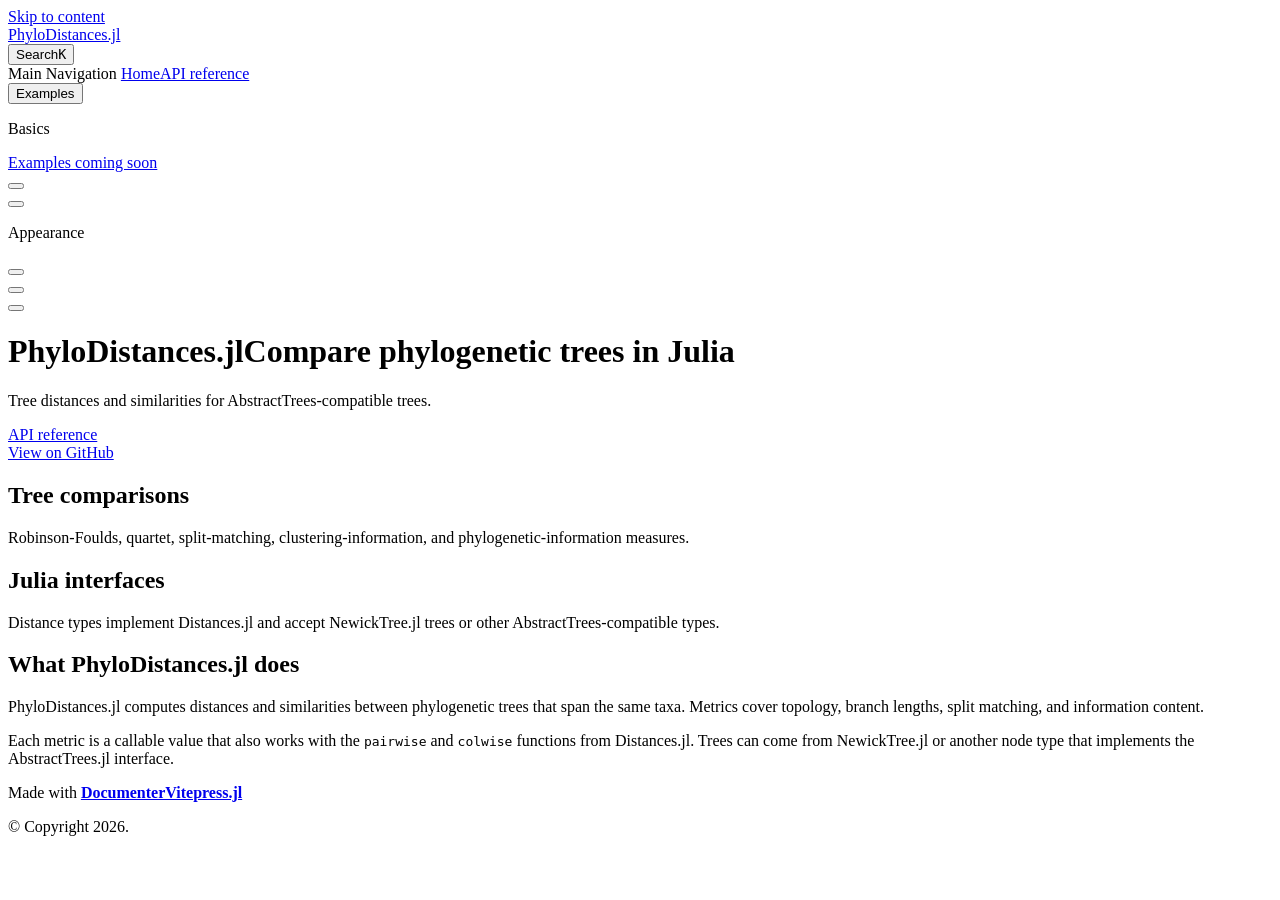
==== dev/index.html @ 82feea32 "build based on 6c17040" ====
<!DOCTYPE html>
<html lang="en-US" dir="ltr">
  <head>
    <meta charset="utf-8">
    <meta name="viewport" content="width=device-width,initial-scale=1">
    <title>PhyloDistances.jl</title>
    <meta name="description" content="Documentation for PhyloDistances.jl">
    <meta name="generator" content="VitePress v1.6.4">
    <link rel="preload stylesheet" href="/PhyloDistances.jl/dev/assets/style.DbY0wgqW.css" as="style">
    <link rel="preload stylesheet" href="/PhyloDistances.jl/dev/vp-icons.css" as="style">
    
    <script type="module" src="/PhyloDistances.jl/dev/assets/app.-Ji77pOr.js"></script>
    <link rel="preload" href="/PhyloDistances.jl/dev/assets/inter-roman-latin.Di8DUHzh.woff2" as="font" type="font/woff2" crossorigin="">
    <link rel="modulepreload" href="/PhyloDistances.jl/dev/assets/chunks/theme.cIcsrs96.js">
    <link rel="modulepreload" href="/PhyloDistances.jl/dev/assets/chunks/framework.DqkVeq_J.js">
    <link rel="modulepreload" href="/PhyloDistances.jl/dev/assets/index.md.91yVW-Fr.lean.js">
    <script src="/PhyloDistances.jl/versions.js"></script>
    <script src="/PhyloDistances.jl/dev/siteinfo.js"></script>
    <meta name="robots" content="noindex, nofollow">
    <script id="check-dark-mode">(()=>{const e=localStorage.getItem("vitepress-theme-appearance")||"auto",a=window.matchMedia("(prefers-color-scheme: dark)").matches;(!e||e==="auto"?a:e==="dark")&&document.documentElement.classList.add("dark")})();</script>
    <script id="check-mac-os">document.documentElement.classList.toggle("mac",/Mac|iPhone|iPod|iPad/i.test(navigator.platform));</script>
  </head>
  <body>
    <div id="app"><div class="Layout" data-v-a9a9e638><!--[--><!--]--><!--[--><span tabindex="-1" data-v-492508fc></span><a href="#VPContent" class="VPSkipLink visually-hidden" data-v-492508fc>Skip to content</a><!--]--><!----><header class="VPNav" data-v-a9a9e638 data-v-f1e365da><div class="VPNavBar" data-v-f1e365da data-v-822684d1><div class="wrapper" data-v-822684d1><div class="container" data-v-822684d1><div class="title" data-v-822684d1><div class="VPNavBarTitle" data-v-822684d1 data-v-0f4f798b><a class="title" href="/PhyloDistances.jl/dev/" data-v-0f4f798b><!--[--><!--]--><!----><span data-v-0f4f798b>PhyloDistances.jl</span><!--[--><!--]--></a></div></div><div class="content" data-v-822684d1><div class="content-body" data-v-822684d1><!--[--><!--[--><!--[--><!----><!--]--><!--]--><!--]--><div class="VPNavBarSearch search" data-v-822684d1><!--[--><!----><div id="local-search"><button type="button" class="DocSearch DocSearch-Button" aria-label="Search"><span class="DocSearch-Button-Container"><span class="vp-icon DocSearch-Search-Icon"></span><span class="DocSearch-Button-Placeholder">Search</span></span><span class="DocSearch-Button-Keys"><kbd class="DocSearch-Button-Key"></kbd><kbd class="DocSearch-Button-Key">K</kbd></span></button></div><!--]--></div><nav aria-labelledby="main-nav-aria-label" class="VPNavBarMenu menu" data-v-822684d1 data-v-e6d46098><span id="main-nav-aria-label" class="visually-hidden" data-v-e6d46098> Main Navigation </span><!--[--><!--[--><a class="VPLink link VPNavBarMenuLink" href="/PhyloDistances.jl/dev/index" tabindex="0" data-v-e6d46098 data-v-956ec74c><!--[--><span data-v-956ec74c>Home</span><!--]--></a><!--]--><!--[--><a class="VPLink link VPNavBarMenuLink" href="/PhyloDistances.jl/dev/api" tabindex="0" data-v-e6d46098 data-v-956ec74c><!--[--><span data-v-956ec74c>API reference</span><!--]--></a><!--]--><!--[--><div class="VPFlyout VPNavBarMenuGroup" data-v-e6d46098 data-v-04f5c5e9><button type="button" class="button" aria-haspopup="true" aria-expanded="false" data-v-04f5c5e9><span class="text" data-v-04f5c5e9><!----><span data-v-04f5c5e9>Examples</span><span class="vpi-chevron-down text-icon" data-v-04f5c5e9></span></span></button><div class="menu" data-v-04f5c5e9><div class="VPMenu" data-v-04f5c5e9 data-v-7dd3104a><div class="items" data-v-7dd3104a><!--[--><!--[--><div class="VPMenuGroup" data-v-7dd3104a data-v-48c802d0><p class="title" data-v-48c802d0>Basics</p><!--[--><!--[--><div class="VPMenuLink" data-v-48c802d0 data-v-acbfed09><a class="VPLink link" href="/PhyloDistances.jl/dev/demos/basics/placeholder" data-v-acbfed09><!--[--><span data-v-acbfed09>Examples coming soon</span><!--]--></a></div><!--]--><!--]--></div><!--]--><!--]--></div><!--[--><!--]--></div></div></div><!--]--><!--[--><!----><!--]--><!--]--></nav><!----><div class="VPNavBarAppearance appearance" data-v-822684d1 data-v-af096f4a><button class="VPSwitch VPSwitchAppearance" type="button" role="switch" title aria-checked="false" data-v-af096f4a data-v-e40a8bb6 data-v-4a1c76db><span class="check" data-v-4a1c76db><span class="icon" data-v-4a1c76db><!--[--><span class="vpi-sun sun" data-v-e40a8bb6></span><span class="vpi-moon moon" data-v-e40a8bb6></span><!--]--></span></span></button></div><div class="VPSocialLinks VPNavBarSocialLinks social-links" data-v-822684d1 data-v-164c457f data-v-ee7a9424><!--[--><a class="VPSocialLink no-icon" href="https://github.com/cvigilv/PhyloDistances.jl" aria-label="github" target="_blank" rel="noopener" data-v-ee7a9424 data-v-d26d30cb><span class="vpi-social-github"></span></a><!--]--></div><div class="VPFlyout VPNavBarExtra extra" data-v-822684d1 data-v-925effce data-v-04f5c5e9><button type="button" class="button" aria-haspopup="true" aria-expanded="false" aria-label="extra navigation" data-v-04f5c5e9><span class="vpi-more-horizontal icon" data-v-04f5c5e9></span></button><div class="menu" data-v-04f5c5e9><div class="VPMenu" data-v-04f5c5e9 data-v-7dd3104a><!----><!--[--><!--[--><!----><div class="group" data-v-925effce><div class="item appearance" data-v-925effce><p class="label" data-v-925effce>Appearance</p><div class="appearance-action" data-v-925effce><button class="VPSwitch VPSwitchAppearance" type="button" role="switch" title aria-checked="false" data-v-925effce data-v-e40a8bb6 data-v-4a1c76db><span class="check" data-v-4a1c76db><span class="icon" data-v-4a1c76db><!--[--><span class="vpi-sun sun" data-v-e40a8bb6></span><span class="vpi-moon moon" data-v-e40a8bb6></span><!--]--></span></span></button></div></div></div><div class="group" data-v-925effce><div class="item social-links" data-v-925effce><div class="VPSocialLinks social-links-list" data-v-925effce data-v-ee7a9424><!--[--><a class="VPSocialLink no-icon" href="https://github.com/cvigilv/PhyloDistances.jl" aria-label="github" target="_blank" rel="noopener" data-v-ee7a9424 data-v-d26d30cb><span class="vpi-social-github"></span></a><!--]--></div></div></div><!--]--><!--]--></div></div></div><!--[--><!--[--><!--[--><div class="VPFlyout VPNolebaseEnhancedReadabilitiesMenu VPNolebaseEnhancedReadabilitiesMenuFlyout" aria-label="Enhanced Readability" role="menuitem" data-v-04f5c5e9><button type="button" class="button" aria-haspopup="true" aria-expanded="false" data-v-04f5c5e9><span class="text" data-v-04f5c5e9><span class="i-icon-park-outline:book-open option-icon" data-v-04f5c5e9></span><!----><span class="vpi-chevron-down text-icon" data-v-04f5c5e9></span></span></button><div class="menu" data-v-04f5c5e9><div class="VPMenu" data-v-04f5c5e9 data-v-7dd3104a><!----><!--[--><!--]--></div></div></div><!--]--><!--]--><!--]--><button type="button" class="VPNavBarHamburger hamburger" aria-label="mobile navigation" aria-expanded="false" aria-controls="VPNavScreen" data-v-822684d1 data-v-5dea55bf><span class="container" data-v-5dea55bf><span class="top" data-v-5dea55bf></span><span class="middle" data-v-5dea55bf></span><span class="bottom" data-v-5dea55bf></span></span></button></div></div></div></div><div class="divider" data-v-822684d1><div class="divider-line" data-v-822684d1></div></div></div><!----></header><!----><!----><div class="VPContent is-home" id="VPContent" data-v-a9a9e638 data-v-91765379><div class="VPHome" data-v-91765379 data-v-e40e30de><!--[--><!--]--><div class="VPHero VPHomeHero" data-v-e40e30de data-v-3d256e5e><div class="container" data-v-3d256e5e><div class="main" data-v-3d256e5e><!--[--><!--]--><!--[--><h1 class="heading" data-v-3d256e5e><span class="name clip" data-v-3d256e5e>PhyloDistances.jl</span><span class="text" data-v-3d256e5e>Compare phylogenetic trees in Julia</span></h1><p class="tagline" data-v-3d256e5e>Tree distances and similarities for AbstractTrees-compatible trees.</p><!--]--><!--[--><!--]--><div class="actions" data-v-3d256e5e><!--[--><div class="action" data-v-3d256e5e><a class="VPButton medium brand" href="/PhyloDistances.jl/dev/api" data-v-3d256e5e data-v-906d7fb4>API reference</a></div><div class="action" data-v-3d256e5e><a class="VPButton medium alt" href="https://github.com/cvigilv/PhyloDistances.jl" target="_blank" rel="noreferrer" data-v-3d256e5e data-v-906d7fb4>View on GitHub</a></div><!--]--></div><!--[--><!--]--></div><!----></div></div><!--[--><!--]--><!--[--><!--]--><div class="VPFeatures VPHomeFeatures" data-v-e40e30de data-v-d0a190d7><div class="container" data-v-d0a190d7><div class="items" data-v-d0a190d7><!--[--><div class="grid-2 item" data-v-d0a190d7><div class="VPLink no-icon VPFeature" data-v-d0a190d7 data-v-f5e9645b><!--[--><article class="box" data-v-f5e9645b><!----><h2 class="title" data-v-f5e9645b>Tree comparisons</h2><p class="details" data-v-f5e9645b>Robinson-Foulds, quartet, split-matching, clustering-information, and phylogenetic-information measures.</p><!----></article><!--]--></div></div><div class="grid-2 item" data-v-d0a190d7><div class="VPLink no-icon VPFeature" data-v-d0a190d7 data-v-f5e9645b><!--[--><article class="box" data-v-f5e9645b><!----><h2 class="title" data-v-f5e9645b>Julia interfaces</h2><p class="details" data-v-f5e9645b>Distance types implement Distances.jl and accept NewickTree.jl trees or other AbstractTrees-compatible types.</p><!----></article><!--]--></div></div><!--]--></div></div></div><!--[--><!--]--><div class="vp-doc container" style="" data-v-e40e30de data-v-7a48a447><!--[--><div style="position:relative;" data-v-e40e30de><div><h2 id="What-PhyloDistances.jl-does" tabindex="-1">What PhyloDistances.jl does <a class="header-anchor" href="#What-PhyloDistances.jl-does" aria-label="Permalink to &quot;What PhyloDistances.jl does {#What-PhyloDistances.jl-does}&quot;">​</a></h2><p>PhyloDistances.jl computes distances and similarities between phylogenetic trees that span the same taxa. Metrics cover topology, branch lengths, split matching, and information content.</p><p>Each metric is a callable value that also works with the <code>pairwise</code> and <code>colwise</code> functions from Distances.jl. Trees can come from NewickTree.jl or another node type that implements the AbstractTrees.jl interface.</p></div></div><!--]--></div></div></div><footer class="VPFooter" data-v-a9a9e638 data-v-c970a860><div class="container" data-v-c970a860><p class="message" data-v-c970a860>Made with <a href="https://luxdl.github.io/DocumenterVitepress.jl/dev/" target="_blank"><strong>DocumenterVitepress.jl</strong></a><br></p><p class="copyright" data-v-c970a860>© Copyright 2026.</p></div></footer><!--[--><!--]--></div></div>
    <script>window.__VP_HASH_MAP__=JSON.parse("{\"api.md\":\"1T28dr1m\",\"demos_basics_placeholder.md\":\"BFFOJBvw\",\"index.md\":\"91yVW-Fr\"}");window.__VP_SITE_DATA__=JSON.parse("{\"lang\":\"en-US\",\"dir\":\"ltr\",\"title\":\"PhyloDistances.jl\",\"description\":\"Documentation for PhyloDistances.jl\",\"base\":\"/PhyloDistances.jl/dev/\",\"head\":[],\"router\":{\"prefetchLinks\":true},\"appearance\":true,\"themeConfig\":{\"outline\":\"deep\",\"search\":{\"provider\":\"local\",\"options\":{\"detailedView\":true}},\"nav\":[{\"text\":\"Home\",\"link\":\"/index\"},{\"text\":\"API reference\",\"link\":\"/api\"},{\"text\":\"Examples\",\"items\":[{\"text\":\"Basics\",\"items\":[{\"text\":\"Examples coming soon\",\"link\":\"/demos/basics/placeholder\"}]}]},{\"component\":\"VersionPicker\"}],\"sidebar\":[{\"text\":\"Home\",\"link\":\"/index\"},{\"text\":\"API reference\",\"link\":\"/api\"},{\"text\":\"Examples\",\"collapsed\":false,\"items\":[{\"text\":\"Basics\",\"collapsed\":false,\"items\":[{\"text\":\"Examples coming soon\",\"link\":\"/demos/basics/placeholder\"}]}]}],\"sidebarDrawer\":false,\"editLink\":{\"pattern\":\"https://https://github.com/cvigilv/PhyloDistances.jl/edit/main/docs/src/:path\"},\"socialLinks\":[{\"icon\":\"github\",\"link\":\"https://github.com/cvigilv/PhyloDistances.jl\"}],\"footer\":{\"message\":\"Made with <a href=\\\"https://luxdl.github.io/DocumenterVitepress.jl/dev/\\\" target=\\\"_blank\\\"><strong>DocumenterVitepress.jl</strong></a><br>\",\"copyright\":\"© Copyright 2026.\"}},\"locales\":{},\"scrollOffset\":134,\"cleanUrls\":true}");</script>
    
  </body>
</html>
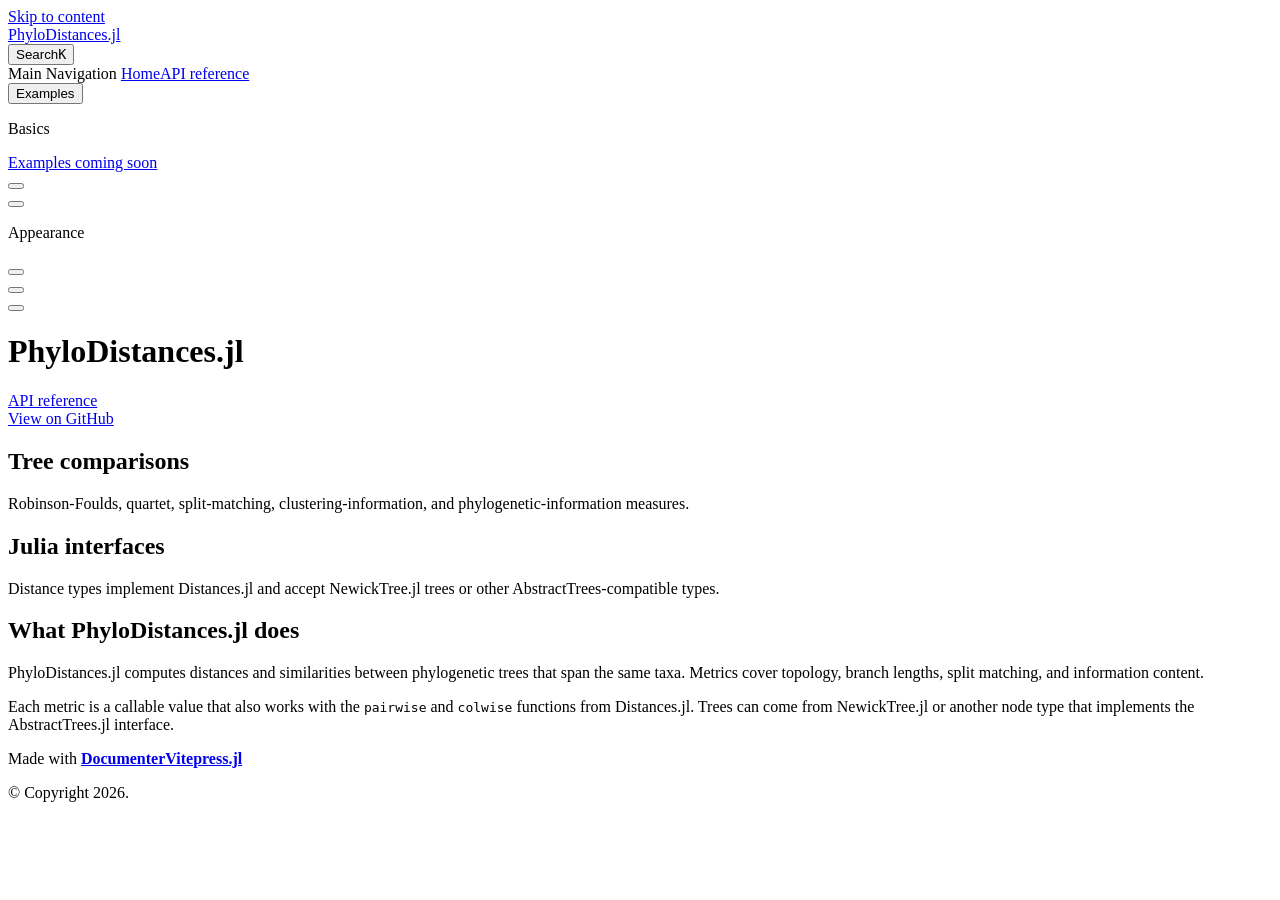
==== commit a44aaa7e: "build based on 11ee240" ====
--- a/dev/index.html
+++ b/dev/index.html
@@ -6,14 +6,15 @@
     <title>PhyloDistances.jl</title>
     <meta name="description" content="Documentation for PhyloDistances.jl">
     <meta name="generator" content="VitePress v1.6.4">
-    <link rel="preload stylesheet" href="/PhyloDistances.jl/dev/assets/style.DbY0wgqW.css" as="style">
+    <link rel="preload stylesheet" href="/PhyloDistances.jl/dev/assets/style.CqmGev8l.css" as="style">
     <link rel="preload stylesheet" href="/PhyloDistances.jl/dev/vp-icons.css" as="style">
     
-    <script type="module" src="/PhyloDistances.jl/dev/assets/app.-Ji77pOr.js"></script>
+    <script type="module" src="/PhyloDistances.jl/dev/assets/app.BFSlcb_h.js"></script>
     <link rel="preload" href="/PhyloDistances.jl/dev/assets/inter-roman-latin.Di8DUHzh.woff2" as="font" type="font/woff2" crossorigin="">
-    <link rel="modulepreload" href="/PhyloDistances.jl/dev/assets/chunks/theme.cIcsrs96.js">
-    <link rel="modulepreload" href="/PhyloDistances.jl/dev/assets/chunks/framework.DqkVeq_J.js">
-    <link rel="modulepreload" href="/PhyloDistances.jl/dev/assets/index.md.91yVW-Fr.lean.js">
+    <link rel="modulepreload" href="/PhyloDistances.jl/dev/assets/chunks/theme.Cm7hDX9J.js">
+    <link rel="modulepreload" href="/PhyloDistances.jl/dev/assets/chunks/framework.H6o03SVj.js">
+    <link rel="modulepreload" href="/PhyloDistances.jl/dev/assets/index.md.WsprhoNp.lean.js">
+    <link rel="icon" href="/PhyloDistances.jl/dev/favicon.ico">
     <script src="/PhyloDistances.jl/versions.js"></script>
     <script src="/PhyloDistances.jl/dev/siteinfo.js"></script>
     <meta name="robots" content="noindex, nofollow">
@@ -21,8 +22,8 @@
     <script id="check-mac-os">document.documentElement.classList.toggle("mac",/Mac|iPhone|iPod|iPad/i.test(navigator.platform));</script>
   </head>
   <body>
-    <div id="app"><div class="Layout" data-v-a9a9e638><!--[--><!--]--><!--[--><span tabindex="-1" data-v-492508fc></span><a href="#VPContent" class="VPSkipLink visually-hidden" data-v-492508fc>Skip to content</a><!--]--><!----><header class="VPNav" data-v-a9a9e638 data-v-f1e365da><div class="VPNavBar" data-v-f1e365da data-v-822684d1><div class="wrapper" data-v-822684d1><div class="container" data-v-822684d1><div class="title" data-v-822684d1><div class="VPNavBarTitle" data-v-822684d1 data-v-0f4f798b><a class="title" href="/PhyloDistances.jl/dev/" data-v-0f4f798b><!--[--><!--]--><!----><span data-v-0f4f798b>PhyloDistances.jl</span><!--[--><!--]--></a></div></div><div class="content" data-v-822684d1><div class="content-body" data-v-822684d1><!--[--><!--[--><!--[--><!----><!--]--><!--]--><!--]--><div class="VPNavBarSearch search" data-v-822684d1><!--[--><!----><div id="local-search"><button type="button" class="DocSearch DocSearch-Button" aria-label="Search"><span class="DocSearch-Button-Container"><span class="vp-icon DocSearch-Search-Icon"></span><span class="DocSearch-Button-Placeholder">Search</span></span><span class="DocSearch-Button-Keys"><kbd class="DocSearch-Button-Key"></kbd><kbd class="DocSearch-Button-Key">K</kbd></span></button></div><!--]--></div><nav aria-labelledby="main-nav-aria-label" class="VPNavBarMenu menu" data-v-822684d1 data-v-e6d46098><span id="main-nav-aria-label" class="visually-hidden" data-v-e6d46098> Main Navigation </span><!--[--><!--[--><a class="VPLink link VPNavBarMenuLink" href="/PhyloDistances.jl/dev/index" tabindex="0" data-v-e6d46098 data-v-956ec74c><!--[--><span data-v-956ec74c>Home</span><!--]--></a><!--]--><!--[--><a class="VPLink link VPNavBarMenuLink" href="/PhyloDistances.jl/dev/api" tabindex="0" data-v-e6d46098 data-v-956ec74c><!--[--><span data-v-956ec74c>API reference</span><!--]--></a><!--]--><!--[--><div class="VPFlyout VPNavBarMenuGroup" data-v-e6d46098 data-v-04f5c5e9><button type="button" class="button" aria-haspopup="true" aria-expanded="false" data-v-04f5c5e9><span class="text" data-v-04f5c5e9><!----><span data-v-04f5c5e9>Examples</span><span class="vpi-chevron-down text-icon" data-v-04f5c5e9></span></span></button><div class="menu" data-v-04f5c5e9><div class="VPMenu" data-v-04f5c5e9 data-v-7dd3104a><div class="items" data-v-7dd3104a><!--[--><!--[--><div class="VPMenuGroup" data-v-7dd3104a data-v-48c802d0><p class="title" data-v-48c802d0>Basics</p><!--[--><!--[--><div class="VPMenuLink" data-v-48c802d0 data-v-acbfed09><a class="VPLink link" href="/PhyloDistances.jl/dev/demos/basics/placeholder" data-v-acbfed09><!--[--><span data-v-acbfed09>Examples coming soon</span><!--]--></a></div><!--]--><!--]--></div><!--]--><!--]--></div><!--[--><!--]--></div></div></div><!--]--><!--[--><!----><!--]--><!--]--></nav><!----><div class="VPNavBarAppearance appearance" data-v-822684d1 data-v-af096f4a><button class="VPSwitch VPSwitchAppearance" type="button" role="switch" title aria-checked="false" data-v-af096f4a data-v-e40a8bb6 data-v-4a1c76db><span class="check" data-v-4a1c76db><span class="icon" data-v-4a1c76db><!--[--><span class="vpi-sun sun" data-v-e40a8bb6></span><span class="vpi-moon moon" data-v-e40a8bb6></span><!--]--></span></span></button></div><div class="VPSocialLinks VPNavBarSocialLinks social-links" data-v-822684d1 data-v-164c457f data-v-ee7a9424><!--[--><a class="VPSocialLink no-icon" href="https://github.com/cvigilv/PhyloDistances.jl" aria-label="github" target="_blank" rel="noopener" data-v-ee7a9424 data-v-d26d30cb><span class="vpi-social-github"></span></a><!--]--></div><div class="VPFlyout VPNavBarExtra extra" data-v-822684d1 data-v-925effce data-v-04f5c5e9><button type="button" class="button" aria-haspopup="true" aria-expanded="false" aria-label="extra navigation" data-v-04f5c5e9><span class="vpi-more-horizontal icon" data-v-04f5c5e9></span></button><div class="menu" data-v-04f5c5e9><div class="VPMenu" data-v-04f5c5e9 data-v-7dd3104a><!----><!--[--><!--[--><!----><div class="group" data-v-925effce><div class="item appearance" data-v-925effce><p class="label" data-v-925effce>Appearance</p><div class="appearance-action" data-v-925effce><button class="VPSwitch VPSwitchAppearance" type="button" role="switch" title aria-checked="false" data-v-925effce data-v-e40a8bb6 data-v-4a1c76db><span class="check" data-v-4a1c76db><span class="icon" data-v-4a1c76db><!--[--><span class="vpi-sun sun" data-v-e40a8bb6></span><span class="vpi-moon moon" data-v-e40a8bb6></span><!--]--></span></span></button></div></div></div><div class="group" data-v-925effce><div class="item social-links" data-v-925effce><div class="VPSocialLinks social-links-list" data-v-925effce data-v-ee7a9424><!--[--><a class="VPSocialLink no-icon" href="https://github.com/cvigilv/PhyloDistances.jl" aria-label="github" target="_blank" rel="noopener" data-v-ee7a9424 data-v-d26d30cb><span class="vpi-social-github"></span></a><!--]--></div></div></div><!--]--><!--]--></div></div></div><!--[--><!--[--><!--[--><div class="VPFlyout VPNolebaseEnhancedReadabilitiesMenu VPNolebaseEnhancedReadabilitiesMenuFlyout" aria-label="Enhanced Readability" role="menuitem" data-v-04f5c5e9><button type="button" class="button" aria-haspopup="true" aria-expanded="false" data-v-04f5c5e9><span class="text" data-v-04f5c5e9><span class="i-icon-park-outline:book-open option-icon" data-v-04f5c5e9></span><!----><span class="vpi-chevron-down text-icon" data-v-04f5c5e9></span></span></button><div class="menu" data-v-04f5c5e9><div class="VPMenu" data-v-04f5c5e9 data-v-7dd3104a><!----><!--[--><!--]--></div></div></div><!--]--><!--]--><!--]--><button type="button" class="VPNavBarHamburger hamburger" aria-label="mobile navigation" aria-expanded="false" aria-controls="VPNavScreen" data-v-822684d1 data-v-5dea55bf><span class="container" data-v-5dea55bf><span class="top" data-v-5dea55bf></span><span class="middle" data-v-5dea55bf></span><span class="bottom" data-v-5dea55bf></span></span></button></div></div></div></div><div class="divider" data-v-822684d1><div class="divider-line" data-v-822684d1></div></div></div><!----></header><!----><!----><div class="VPContent is-home" id="VPContent" data-v-a9a9e638 data-v-91765379><div class="VPHome" data-v-91765379 data-v-e40e30de><!--[--><!--]--><div class="VPHero VPHomeHero" data-v-e40e30de data-v-3d256e5e><div class="container" data-v-3d256e5e><div class="main" data-v-3d256e5e><!--[--><!--]--><!--[--><h1 class="heading" data-v-3d256e5e><span class="name clip" data-v-3d256e5e>PhyloDistances.jl</span><span class="text" data-v-3d256e5e>Compare phylogenetic trees in Julia</span></h1><p class="tagline" data-v-3d256e5e>Tree distances and similarities for AbstractTrees-compatible trees.</p><!--]--><!--[--><!--]--><div class="actions" data-v-3d256e5e><!--[--><div class="action" data-v-3d256e5e><a class="VPButton medium brand" href="/PhyloDistances.jl/dev/api" data-v-3d256e5e data-v-906d7fb4>API reference</a></div><div class="action" data-v-3d256e5e><a class="VPButton medium alt" href="https://github.com/cvigilv/PhyloDistances.jl" target="_blank" rel="noreferrer" data-v-3d256e5e data-v-906d7fb4>View on GitHub</a></div><!--]--></div><!--[--><!--]--></div><!----></div></div><!--[--><!--]--><!--[--><!--]--><div class="VPFeatures VPHomeFeatures" data-v-e40e30de data-v-d0a190d7><div class="container" data-v-d0a190d7><div class="items" data-v-d0a190d7><!--[--><div class="grid-2 item" data-v-d0a190d7><div class="VPLink no-icon VPFeature" data-v-d0a190d7 data-v-f5e9645b><!--[--><article class="box" data-v-f5e9645b><!----><h2 class="title" data-v-f5e9645b>Tree comparisons</h2><p class="details" data-v-f5e9645b>Robinson-Foulds, quartet, split-matching, clustering-information, and phylogenetic-information measures.</p><!----></article><!--]--></div></div><div class="grid-2 item" data-v-d0a190d7><div class="VPLink no-icon VPFeature" data-v-d0a190d7 data-v-f5e9645b><!--[--><article class="box" data-v-f5e9645b><!----><h2 class="title" data-v-f5e9645b>Julia interfaces</h2><p class="details" data-v-f5e9645b>Distance types implement Distances.jl and accept NewickTree.jl trees or other AbstractTrees-compatible types.</p><!----></article><!--]--></div></div><!--]--></div></div></div><!--[--><!--]--><div class="vp-doc container" style="" data-v-e40e30de data-v-7a48a447><!--[--><div style="position:relative;" data-v-e40e30de><div><h2 id="What-PhyloDistances.jl-does" tabindex="-1">What PhyloDistances.jl does <a class="header-anchor" href="#What-PhyloDistances.jl-does" aria-label="Permalink to &quot;What PhyloDistances.jl does {#What-PhyloDistances.jl-does}&quot;">​</a></h2><p>PhyloDistances.jl computes distances and similarities between phylogenetic trees that span the same taxa. Metrics cover topology, branch lengths, split matching, and information content.</p><p>Each metric is a callable value that also works with the <code>pairwise</code> and <code>colwise</code> functions from Distances.jl. Trees can come from NewickTree.jl or another node type that implements the AbstractTrees.jl interface.</p></div></div><!--]--></div></div></div><footer class="VPFooter" data-v-a9a9e638 data-v-c970a860><div class="container" data-v-c970a860><p class="message" data-v-c970a860>Made with <a href="https://luxdl.github.io/DocumenterVitepress.jl/dev/" target="_blank"><strong>DocumenterVitepress.jl</strong></a><br></p><p class="copyright" data-v-c970a860>© Copyright 2026.</p></div></footer><!--[--><!--]--></div></div>
-    <script>window.__VP_HASH_MAP__=JSON.parse("{\"api.md\":\"1T28dr1m\",\"demos_basics_placeholder.md\":\"BFFOJBvw\",\"index.md\":\"91yVW-Fr\"}");window.__VP_SITE_DATA__=JSON.parse("{\"lang\":\"en-US\",\"dir\":\"ltr\",\"title\":\"PhyloDistances.jl\",\"description\":\"Documentation for PhyloDistances.jl\",\"base\":\"/PhyloDistances.jl/dev/\",\"head\":[],\"router\":{\"prefetchLinks\":true},\"appearance\":true,\"themeConfig\":{\"outline\":\"deep\",\"search\":{\"provider\":\"local\",\"options\":{\"detailedView\":true}},\"nav\":[{\"text\":\"Home\",\"link\":\"/index\"},{\"text\":\"API reference\",\"link\":\"/api\"},{\"text\":\"Examples\",\"items\":[{\"text\":\"Basics\",\"items\":[{\"text\":\"Examples coming soon\",\"link\":\"/demos/basics/placeholder\"}]}]},{\"component\":\"VersionPicker\"}],\"sidebar\":[{\"text\":\"Home\",\"link\":\"/index\"},{\"text\":\"API reference\",\"link\":\"/api\"},{\"text\":\"Examples\",\"collapsed\":false,\"items\":[{\"text\":\"Basics\",\"collapsed\":false,\"items\":[{\"text\":\"Examples coming soon\",\"link\":\"/demos/basics/placeholder\"}]}]}],\"sidebarDrawer\":false,\"editLink\":{\"pattern\":\"https://https://github.com/cvigilv/PhyloDistances.jl/edit/main/docs/src/:path\"},\"socialLinks\":[{\"icon\":\"github\",\"link\":\"https://github.com/cvigilv/PhyloDistances.jl\"}],\"footer\":{\"message\":\"Made with <a href=\\\"https://luxdl.github.io/DocumenterVitepress.jl/dev/\\\" target=\\\"_blank\\\"><strong>DocumenterVitepress.jl</strong></a><br>\",\"copyright\":\"© Copyright 2026.\"}},\"locales\":{},\"scrollOffset\":134,\"cleanUrls\":true}");</script>
+    <div id="app"><div class="Layout" data-v-a9a9e638><!--[--><!--]--><!--[--><span tabindex="-1" data-v-492508fc></span><a href="#VPContent" class="VPSkipLink visually-hidden" data-v-492508fc>Skip to content</a><!--]--><!----><header class="VPNav" data-v-a9a9e638 data-v-f1e365da><div class="VPNavBar" data-v-f1e365da data-v-822684d1><div class="wrapper" data-v-822684d1><div class="container" data-v-822684d1><div class="title" data-v-822684d1><div class="VPNavBarTitle" data-v-822684d1 data-v-0f4f798b><a class="title" href="/PhyloDistances.jl/dev/" data-v-0f4f798b><!--[--><!--]--><!----><span data-v-0f4f798b>PhyloDistances.jl</span><!--[--><!--]--></a></div></div><div class="content" data-v-822684d1><div class="content-body" data-v-822684d1><!--[--><!--[--><!--[--><!----><!--]--><!--]--><!--]--><div class="VPNavBarSearch search" data-v-822684d1><!--[--><!----><div id="local-search"><button type="button" class="DocSearch DocSearch-Button" aria-label="Search"><span class="DocSearch-Button-Container"><span class="vp-icon DocSearch-Search-Icon"></span><span class="DocSearch-Button-Placeholder">Search</span></span><span class="DocSearch-Button-Keys"><kbd class="DocSearch-Button-Key"></kbd><kbd class="DocSearch-Button-Key">K</kbd></span></button></div><!--]--></div><nav aria-labelledby="main-nav-aria-label" class="VPNavBarMenu menu" data-v-822684d1 data-v-e6d46098><span id="main-nav-aria-label" class="visually-hidden" data-v-e6d46098> Main Navigation </span><!--[--><!--[--><a class="VPLink link VPNavBarMenuLink" href="/PhyloDistances.jl/dev/index" tabindex="0" data-v-e6d46098 data-v-956ec74c><!--[--><span data-v-956ec74c>Home</span><!--]--></a><!--]--><!--[--><a class="VPLink link VPNavBarMenuLink" href="/PhyloDistances.jl/dev/api" tabindex="0" data-v-e6d46098 data-v-956ec74c><!--[--><span data-v-956ec74c>API reference</span><!--]--></a><!--]--><!--[--><div class="VPFlyout VPNavBarMenuGroup" data-v-e6d46098 data-v-04f5c5e9><button type="button" class="button" aria-haspopup="true" aria-expanded="false" data-v-04f5c5e9><span class="text" data-v-04f5c5e9><!----><span data-v-04f5c5e9>Examples</span><span class="vpi-chevron-down text-icon" data-v-04f5c5e9></span></span></button><div class="menu" data-v-04f5c5e9><div class="VPMenu" data-v-04f5c5e9 data-v-7dd3104a><div class="items" data-v-7dd3104a><!--[--><!--[--><div class="VPMenuGroup" data-v-7dd3104a data-v-48c802d0><p class="title" data-v-48c802d0>Basics</p><!--[--><!--[--><div class="VPMenuLink" data-v-48c802d0 data-v-acbfed09><a class="VPLink link" href="/PhyloDistances.jl/dev/demos/basics/placeholder" data-v-acbfed09><!--[--><span data-v-acbfed09>Examples coming soon</span><!--]--></a></div><!--]--><!--]--></div><!--]--><!--]--></div><!--[--><!--]--></div></div></div><!--]--><!--[--><!----><!--]--><!--]--></nav><!----><div class="VPNavBarAppearance appearance" data-v-822684d1 data-v-af096f4a><button class="VPSwitch VPSwitchAppearance" type="button" role="switch" title aria-checked="false" data-v-af096f4a data-v-e40a8bb6 data-v-4a1c76db><span class="check" data-v-4a1c76db><span class="icon" data-v-4a1c76db><!--[--><span class="vpi-sun sun" data-v-e40a8bb6></span><span class="vpi-moon moon" data-v-e40a8bb6></span><!--]--></span></span></button></div><div class="VPSocialLinks VPNavBarSocialLinks social-links" data-v-822684d1 data-v-164c457f data-v-ee7a9424><!--[--><a class="VPSocialLink no-icon" href="https://github.com/cvigilv/PhyloDistances.jl" aria-label="github" target="_blank" rel="noopener" data-v-ee7a9424 data-v-d26d30cb><span class="vpi-social-github"></span></a><!--]--></div><div class="VPFlyout VPNavBarExtra extra" data-v-822684d1 data-v-925effce data-v-04f5c5e9><button type="button" class="button" aria-haspopup="true" aria-expanded="false" aria-label="extra navigation" data-v-04f5c5e9><span class="vpi-more-horizontal icon" data-v-04f5c5e9></span></button><div class="menu" data-v-04f5c5e9><div class="VPMenu" data-v-04f5c5e9 data-v-7dd3104a><!----><!--[--><!--[--><!----><div class="group" data-v-925effce><div class="item appearance" data-v-925effce><p class="label" data-v-925effce>Appearance</p><div class="appearance-action" data-v-925effce><button class="VPSwitch VPSwitchAppearance" type="button" role="switch" title aria-checked="false" data-v-925effce data-v-e40a8bb6 data-v-4a1c76db><span class="check" data-v-4a1c76db><span class="icon" data-v-4a1c76db><!--[--><span class="vpi-sun sun" data-v-e40a8bb6></span><span class="vpi-moon moon" data-v-e40a8bb6></span><!--]--></span></span></button></div></div></div><div class="group" data-v-925effce><div class="item social-links" data-v-925effce><div class="VPSocialLinks social-links-list" data-v-925effce data-v-ee7a9424><!--[--><a class="VPSocialLink no-icon" href="https://github.com/cvigilv/PhyloDistances.jl" aria-label="github" target="_blank" rel="noopener" data-v-ee7a9424 data-v-d26d30cb><span class="vpi-social-github"></span></a><!--]--></div></div></div><!--]--><!--]--></div></div></div><!--[--><!--[--><!--[--><div class="VPFlyout VPNolebaseEnhancedReadabilitiesMenu VPNolebaseEnhancedReadabilitiesMenuFlyout" aria-label="Enhanced Readability" role="menuitem" data-v-04f5c5e9><button type="button" class="button" aria-haspopup="true" aria-expanded="false" data-v-04f5c5e9><span class="text" data-v-04f5c5e9><span class="i-icon-park-outline:book-open option-icon" data-v-04f5c5e9></span><!----><span class="vpi-chevron-down text-icon" data-v-04f5c5e9></span></span></button><div class="menu" data-v-04f5c5e9><div class="VPMenu" data-v-04f5c5e9 data-v-7dd3104a><!----><!--[--><!--]--></div></div></div><!--]--><!--]--><!--]--><button type="button" class="VPNavBarHamburger hamburger" aria-label="mobile navigation" aria-expanded="false" aria-controls="VPNavScreen" data-v-822684d1 data-v-5dea55bf><span class="container" data-v-5dea55bf><span class="top" data-v-5dea55bf></span><span class="middle" data-v-5dea55bf></span><span class="bottom" data-v-5dea55bf></span></span></button></div></div></div></div><div class="divider" data-v-822684d1><div class="divider-line" data-v-822684d1></div></div></div><!----></header><!----><!----><div class="VPContent is-home" id="VPContent" data-v-a9a9e638 data-v-91765379><div class="VPHome" data-v-91765379 data-v-e40e30de><!--[--><!--]--><div class="VPHero VPHomeHero" data-v-e40e30de data-v-3d256e5e><div class="container" data-v-3d256e5e><div class="main" data-v-3d256e5e><!--[--><!--]--><!--[--><h1 class="heading" data-v-3d256e5e><span class="name clip" data-v-3d256e5e>PhyloDistances.jl</span><!----></h1><!----><!--]--><!--[--><!--]--><div class="actions" data-v-3d256e5e><!--[--><div class="action" data-v-3d256e5e><a class="VPButton medium brand" href="/PhyloDistances.jl/dev/api" data-v-3d256e5e data-v-906d7fb4>API reference</a></div><div class="action" data-v-3d256e5e><a class="VPButton medium alt" href="https://github.com/cvigilv/PhyloDistances.jl" target="_blank" rel="noreferrer" data-v-3d256e5e data-v-906d7fb4>View on GitHub</a></div><!--]--></div><!--[--><!--]--></div><!----></div></div><!--[--><!--]--><!--[--><!--]--><div class="VPFeatures VPHomeFeatures" data-v-e40e30de data-v-d0a190d7><div class="container" data-v-d0a190d7><div class="items" data-v-d0a190d7><!--[--><div class="grid-2 item" data-v-d0a190d7><div class="VPLink no-icon VPFeature" data-v-d0a190d7 data-v-f5e9645b><!--[--><article class="box" data-v-f5e9645b><!----><h2 class="title" data-v-f5e9645b>Tree comparisons</h2><p class="details" data-v-f5e9645b>Robinson-Foulds, quartet, split-matching, clustering-information, and phylogenetic-information measures.</p><!----></article><!--]--></div></div><div class="grid-2 item" data-v-d0a190d7><div class="VPLink no-icon VPFeature" data-v-d0a190d7 data-v-f5e9645b><!--[--><article class="box" data-v-f5e9645b><!----><h2 class="title" data-v-f5e9645b>Julia interfaces</h2><p class="details" data-v-f5e9645b>Distance types implement Distances.jl and accept NewickTree.jl trees or other AbstractTrees-compatible types.</p><!----></article><!--]--></div></div><!--]--></div></div></div><!--[--><!--]--><div class="vp-doc container" style="" data-v-e40e30de data-v-7a48a447><!--[--><div style="position:relative;" data-v-e40e30de><div><h2 id="What-PhyloDistances.jl-does" tabindex="-1">What PhyloDistances.jl does <a class="header-anchor" href="#What-PhyloDistances.jl-does" aria-label="Permalink to &quot;What PhyloDistances.jl does {#What-PhyloDistances.jl-does}&quot;">​</a></h2><p>PhyloDistances.jl computes distances and similarities between phylogenetic trees that span the same taxa. Metrics cover topology, branch lengths, split matching, and information content.</p><p>Each metric is a callable value that also works with the <code>pairwise</code> and <code>colwise</code> functions from Distances.jl. Trees can come from NewickTree.jl or another node type that implements the AbstractTrees.jl interface.</p></div></div><!--]--></div></div></div><footer class="VPFooter" data-v-a9a9e638 data-v-c970a860><div class="container" data-v-c970a860><p class="message" data-v-c970a860>Made with <a href="https://luxdl.github.io/DocumenterVitepress.jl/dev/" target="_blank"><strong>DocumenterVitepress.jl</strong></a><br></p><p class="copyright" data-v-c970a860>© Copyright 2026.</p></div></footer><!--[--><!--]--></div></div>
+    <script>window.__VP_HASH_MAP__=JSON.parse("{\"api.md\":\"BifBiRXp\",\"demos_basics_placeholder.md\":\"DNnzMrc4\",\"index.md\":\"WsprhoNp\"}");window.__VP_SITE_DATA__=JSON.parse("{\"lang\":\"en-US\",\"dir\":\"ltr\",\"title\":\"PhyloDistances.jl\",\"description\":\"Documentation for PhyloDistances.jl\",\"base\":\"/PhyloDistances.jl/dev/\",\"head\":[],\"router\":{\"prefetchLinks\":true},\"appearance\":true,\"themeConfig\":{\"outline\":\"deep\",\"search\":{\"provider\":\"local\",\"options\":{\"detailedView\":true}},\"nav\":[{\"text\":\"Home\",\"link\":\"/index\"},{\"text\":\"API reference\",\"link\":\"/api\"},{\"text\":\"Examples\",\"items\":[{\"text\":\"Basics\",\"items\":[{\"text\":\"Examples coming soon\",\"link\":\"/demos/basics/placeholder\"}]}]},{\"component\":\"VersionPicker\"}],\"sidebar\":[{\"text\":\"Home\",\"link\":\"/index\"},{\"text\":\"API reference\",\"link\":\"/api\"},{\"text\":\"Examples\",\"collapsed\":false,\"items\":[{\"text\":\"Basics\",\"collapsed\":false,\"items\":[{\"text\":\"Examples coming soon\",\"link\":\"/demos/basics/placeholder\"}]}]}],\"sidebarDrawer\":false,\"editLink\":{\"pattern\":\"https://https://github.com/cvigilv/PhyloDistances.jl/edit/main/docs/src/:path\"},\"socialLinks\":[{\"icon\":\"github\",\"link\":\"https://github.com/cvigilv/PhyloDistances.jl\"}],\"footer\":{\"message\":\"Made with <a href=\\\"https://luxdl.github.io/DocumenterVitepress.jl/dev/\\\" target=\\\"_blank\\\"><strong>DocumenterVitepress.jl</strong></a><br>\",\"copyright\":\"© Copyright 2026.\"}},\"locales\":{},\"scrollOffset\":134,\"cleanUrls\":true}");</script>
     
   </body>
 </html>
